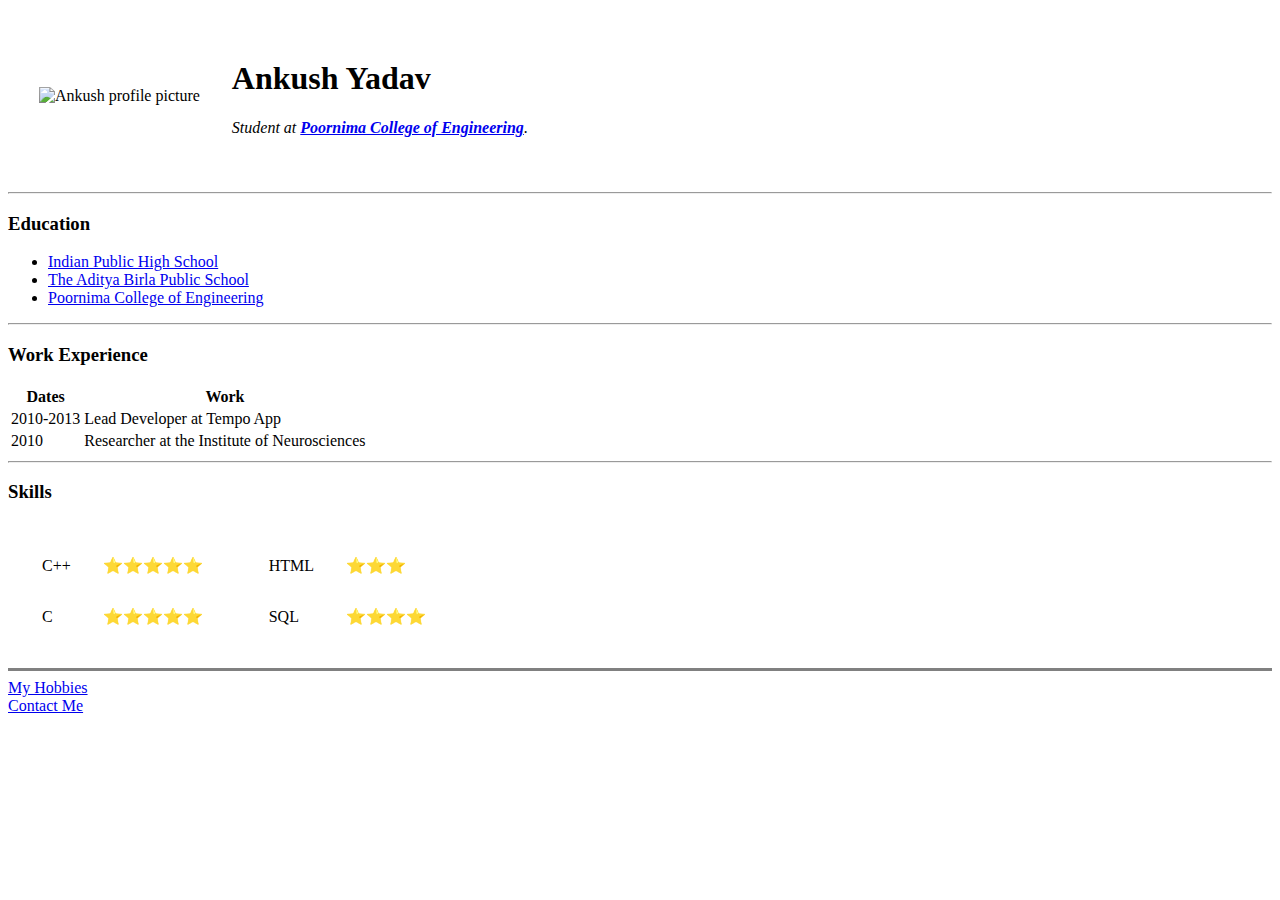
==== index.html @ 61c291b9 "Add files via upload" ====
<!DOCTYPE html>
<html lang="en" dir="ltr">

<head>
  <meta charset="utf-8">
  <title>Ankush's Personal Site</title>

  <link rel="stylesheet" href="css/styles.css">

</head>

<body>
  <table cellspacing="30">
    <tr>
      <td><img src="images/ankush-modified.png" alt="Ankush profile picture"></td>
      <td>
        <h1>Ankush Yadav</h1>
        <p><em>Student at <strong><a href="https://www.poornima.org/">Poornima College of Engineering</a></strong>.</em></p>
      </td>
    </tr>
  </table>


  <hr>
  <h3>Education</h3>
  <ul>
    <li><a href="https://www.iphsrak.com/">Indian Public High School</a></li>
    <li><a href="https://www.adityabirlaschools.com/ABPS%20Kotputli/aboutus.html">The Aditya Birla Public School</a></li>
    <li><a href="https://www.poornima.org/">Poornima College of Engineering</a></li>
  </ul>
  <hr>
  <h3>Work Experience</h3>
  <table>
    <tr>
      <th>Dates</th>
      <th>Work</th>
    </tr>
    <tr>
      <td>2010-2013</td>
      <td>Lead Developer at Tempo App</td>
    </tr>
    <tr>
      <td>2010</td>
      <td>Researcher at the Institute of Neurosciences</td>
    </tr>
  </table>
  <hr>
  <h3>Skills</h3>
  <table>
    <tr>
      <td>
        <table cellspacing="30">
          <tr>
            <td>C++</td>
            <td>&#11088&#11088&#11088&#11088&#11088</td>
          </tr>
          <tr>
            <td>C</td>
            <td>&#11088&#11088&#11088&#11088&#11088</td>
          </tr>

        </table>
      </td>
      <td>
        <table cellspacing="30">
          <tr>
            <td>HTML</td>
            <td>&#11088&#11088&#11088</td>
          </tr>
          <tr>
            <td>SQL</td>
            <td>&#11088&#11088&#11088&#11088</td>
          </tr>
        </table>
      </td>
    </tr>

  </table>
  <hr size="3" noshade>
  <a href="hobbies.html">My Hobbies</a>
  <br>
  <a href="contact.html">Contact Me</a>

</body>

</html>
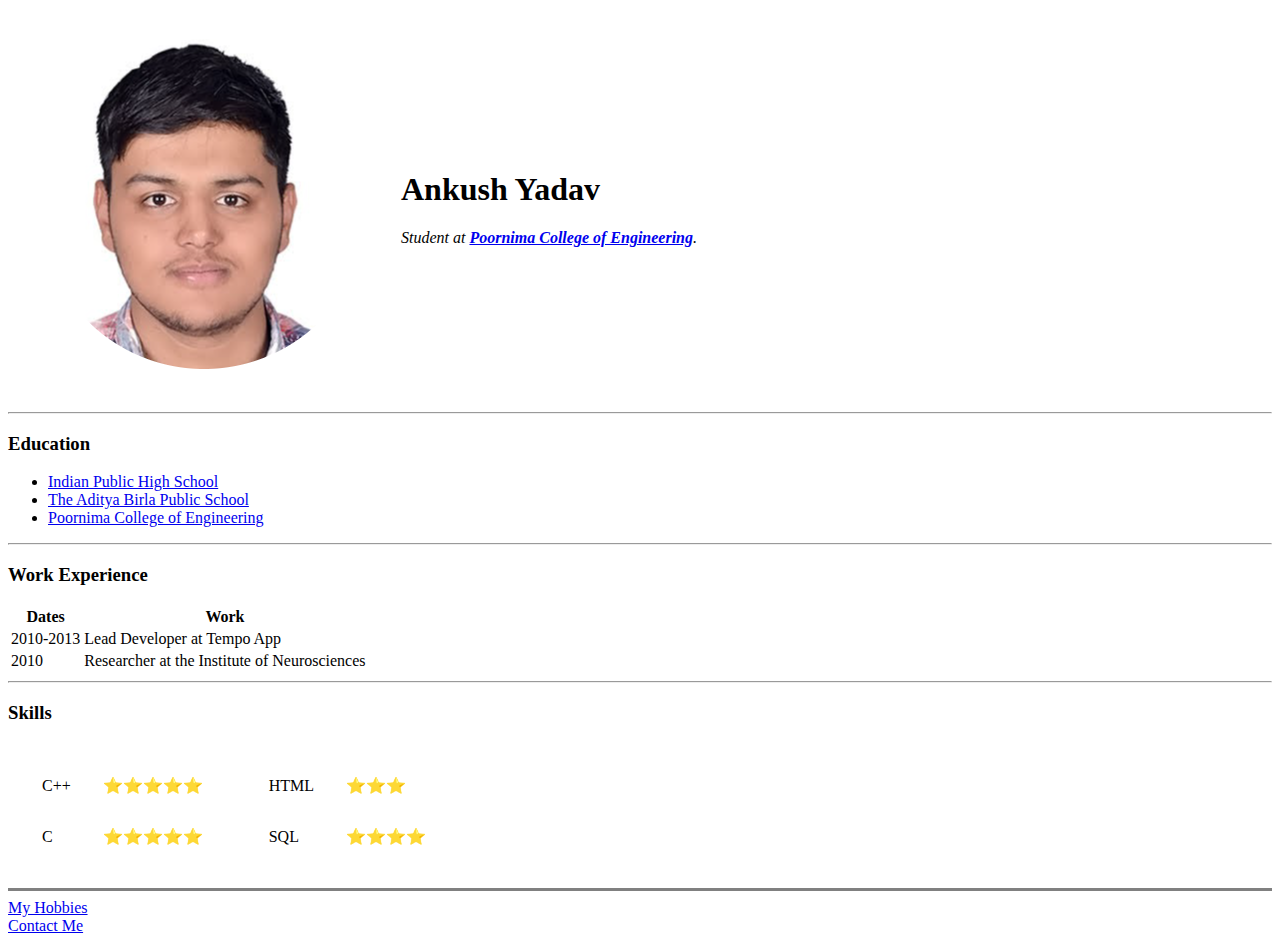
==== commit 558dcb12: "Changed the image address" ====
--- a/index.html
+++ b/index.html
@@ -12,7 +12,7 @@
 <body>
   <table cellspacing="30">
     <tr>
-      <td><img src="images/ankush-modified.png" alt="Ankush profile picture"></td>
+      <td><img src="ankush-modified.png" alt="Ankush profile picture"></td>
       <td>
         <h1>Ankush Yadav</h1>
         <p><em>Student at <strong><a href="https://www.poornima.org/">Poornima College of Engineering</a></strong>.</em></p>
